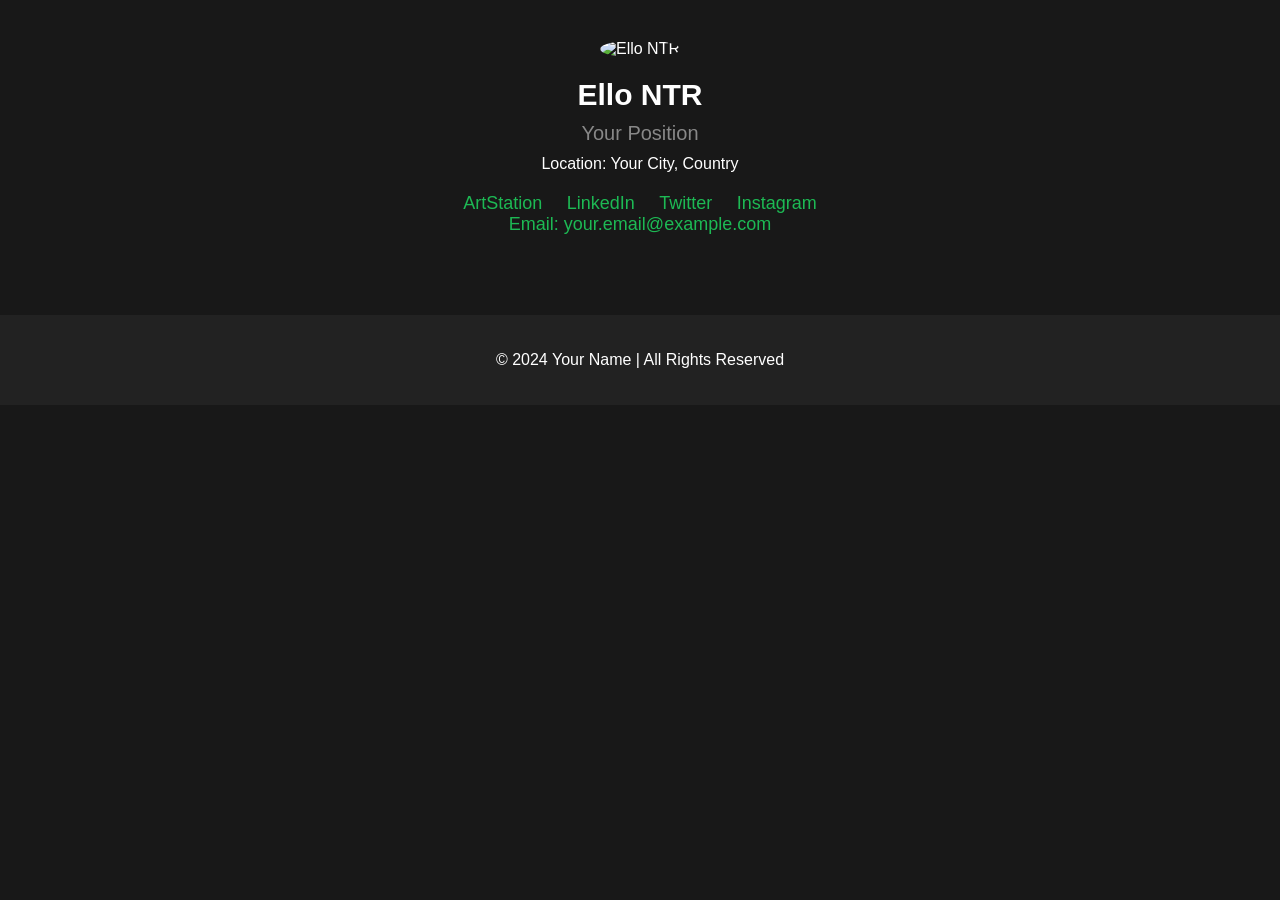
==== resume/index.html @ fd34732f "Update index.html" ====
<!DOCTYPE html>
<html lang="en">
<head>
  <meta charset="UTF-8">
  <meta content="IE=edge" http-equiv="X-UA-Compatible" />
  <meta content="width=device-width, initial-scale=1.0" name="viewport" />
  <title>Resume | M&B Thumbnails</title>
  <style>
    body {
      font-family: 'Inter', sans-serif;
      background-color: #181818;
      color: #ffffff;
      margin: 0;
      padding: 0;
    }
    .container {
      max-width: 800px;
      margin: 0 auto;
      padding: 40px;
      text-align: center;
    }
    .about-photo img {
      border-radius: 50%;
      width: 160px;
      height: 160px;
      object-fit: cover;
    }
    .about-name {
      font-size: 30px;
      font-weight: bold;
      margin-top: 20px;
    }
    .about-position {
      font-size: 20px;
      color: #888;
      margin-top: 10px;
    }
    .about-location {
      margin-top: 10px;
    }
    .about-social {
      margin-top: 20px;
    }
    .about-social a {
      margin: 0 10px;
      font-size: 18px;
      color: #1db954;
      text-decoration: none;
    }
    .about-social a:hover {
      text-decoration: underline;
    }
    .contact-info a {
      color: #1db954;
      text-decoration: none;
      font-size: 18px;
    }
    .contact-info a:hover {
      text-decoration: underline;
    }
    footer {
      text-align: center;
      padding: 20px;
      background-color: #222;
      margin-top: 40px;
    }
  </style>
</head>
<body>

  <div class="container">
    <!-- Profile Info -->
    <div class="about-photo">
      <img src="https://cdna.artstation.com/p/users/avatars/000/110/276/large/9178e1d8f6e13c7747b13ca55a04b08b.jpg" alt="Ello NTR">
    </div>
    <div class="about-name">Ello NTR</div>
    <div class="about-position">Your Position</div>
    <div class="about-location">
      <span>Location: Your City, Country</span>
    </div>

    <!-- Contact and Social Links -->
    <div class="about-social">
      <a href="https://www.artstation.com/yourprofile" target="_blank">ArtStation</a>
      <a href="https://www.linkedin.com/in/yourprofile" target="_blank">LinkedIn</a>
      <a href="https://twitter.com/yourprofile" target="_blank">Twitter</a>
      <a href="https://www.instagram.com/yourprofile" target="_blank">Instagram</a>
    </div>
    
    <div class="contact-info">
      <a href="mailto:your.email@example.com">Email: your.email@example.com</a>
    </div>
  </div>

  <footer>
    <p>&copy; 2024 Your Name | All Rights Reserved</p>
  </footer>

</body>
</html>
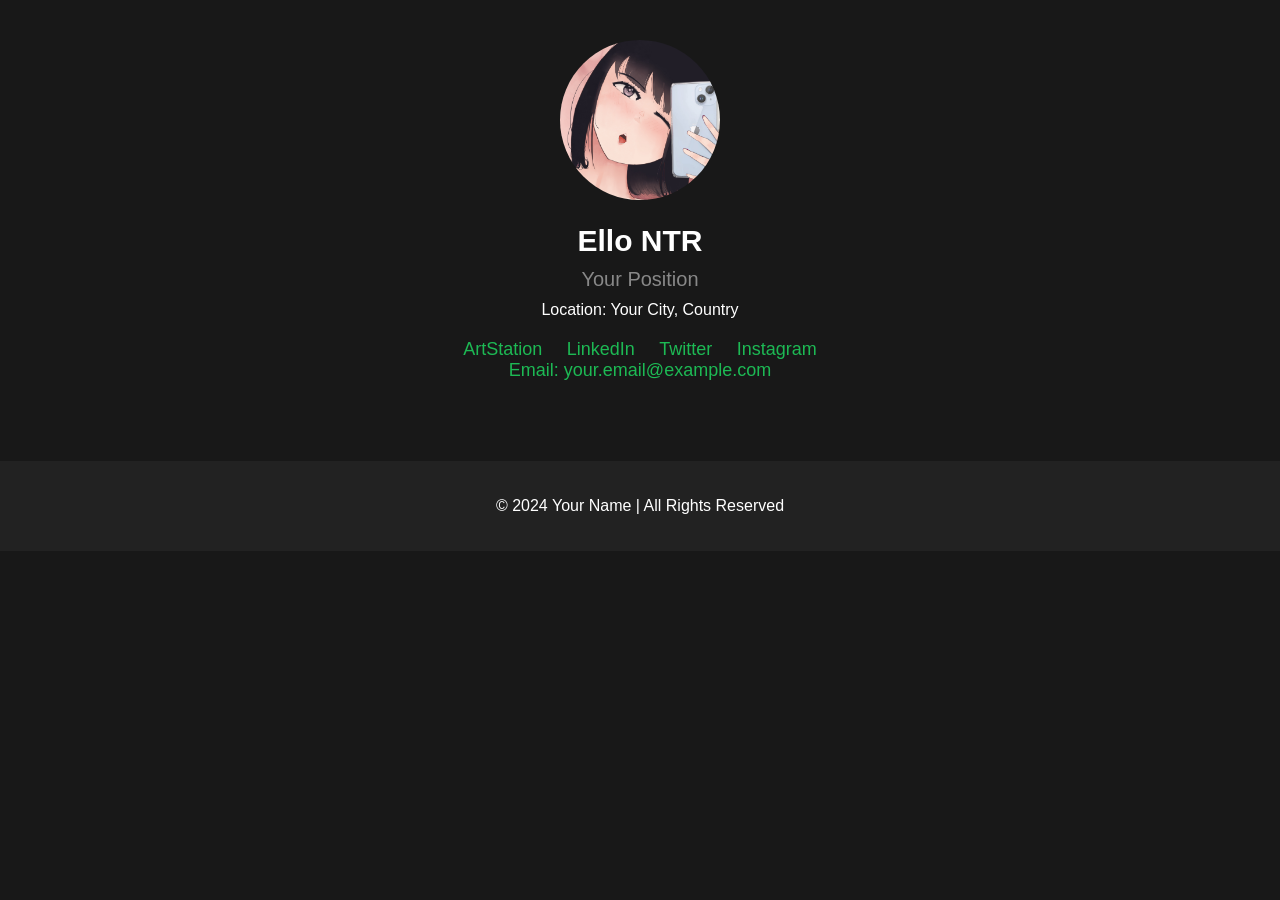
==== commit 347d5c80: "Update index.html" ====
--- a/resume/index.html
+++ b/resume/index.html
@@ -71,7 +71,7 @@
   <div class="container">
     <!-- Profile Info -->
     <div class="about-photo">
-      <img src="https://cdna.artstation.com/p/users/avatars/000/110/276/large/9178e1d8f6e13c7747b13ca55a04b08b.jpg" alt="Ello NTR">
+      <img src="Comic.jpg" alt="Ello NTR">
     </div>
     <div class="about-name">Ello NTR</div>
     <div class="about-position">Your Position</div>
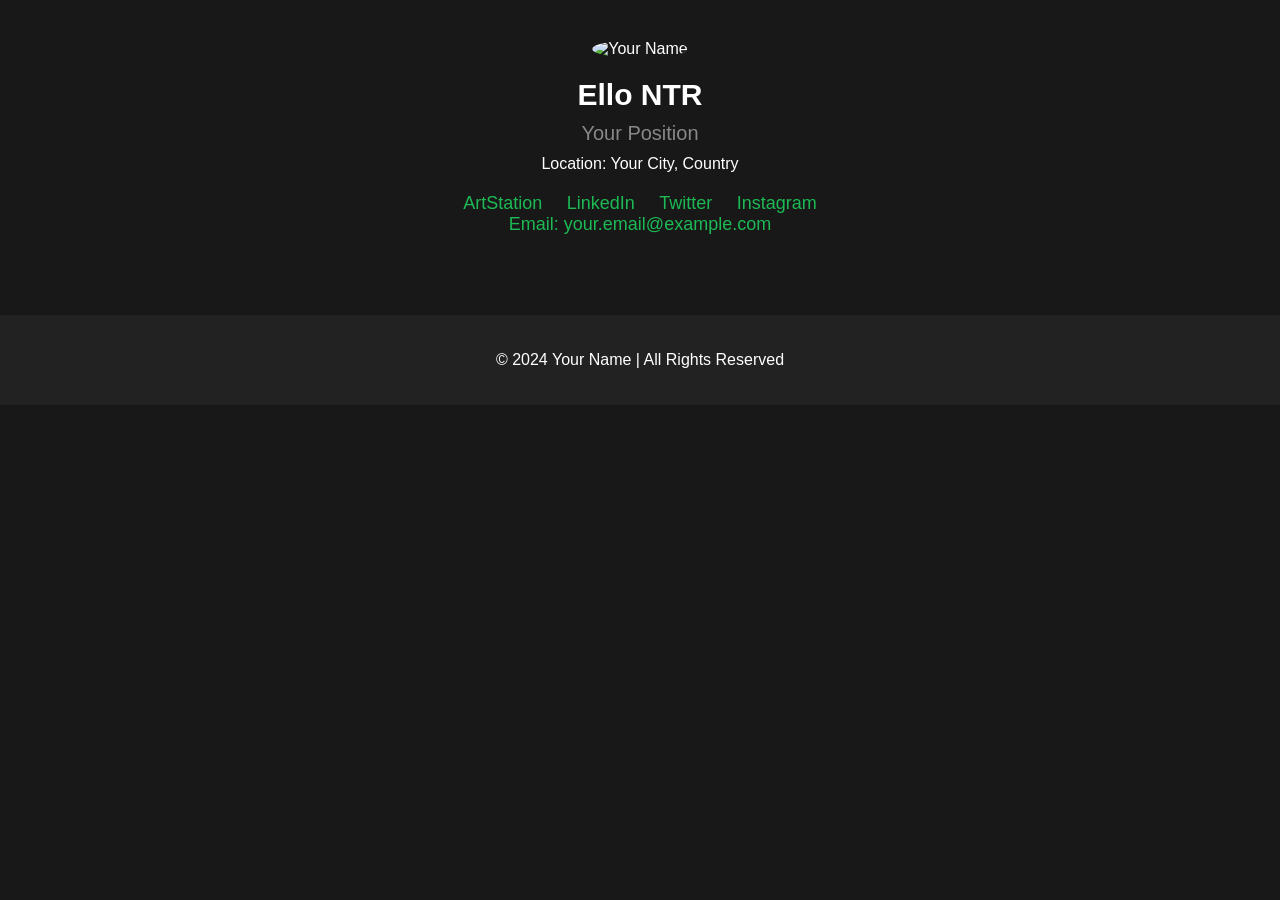
==== commit 0518fbc2: "Update index.html" ====
--- a/resume/index.html
+++ b/resume/index.html
@@ -71,7 +71,7 @@
   <div class="container">
     <!-- Profile Info -->
     <div class="about-photo">
-      <img src="Comic.jpg" alt="Ello NTR">
+    <img src="resume/Comic.jpg" alt="Your Name">
     </div>
     <div class="about-name">Ello NTR</div>
     <div class="about-position">Your Position</div>
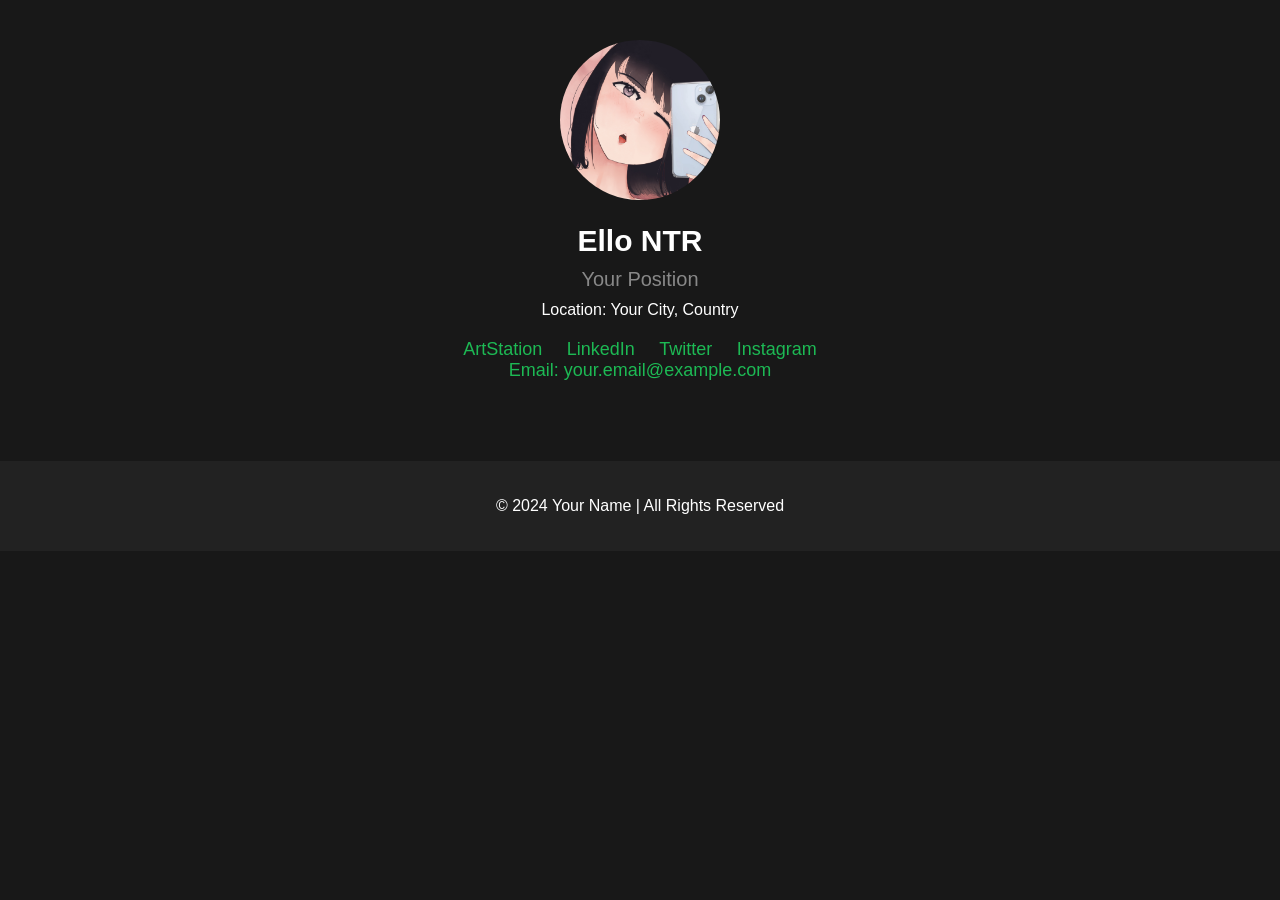
==== commit 4cfcea41: "Update index.html" ====
--- a/resume/index.html
+++ b/resume/index.html
@@ -71,7 +71,7 @@
   <div class="container">
     <!-- Profile Info -->
     <div class="about-photo">
-    <img src="resume/Comic.jpg" alt="Your Name">
+    <img src="Comic.jpg" alt="Your Name">
     </div>
     <div class="about-name">Ello NTR</div>
     <div class="about-position">Your Position</div>
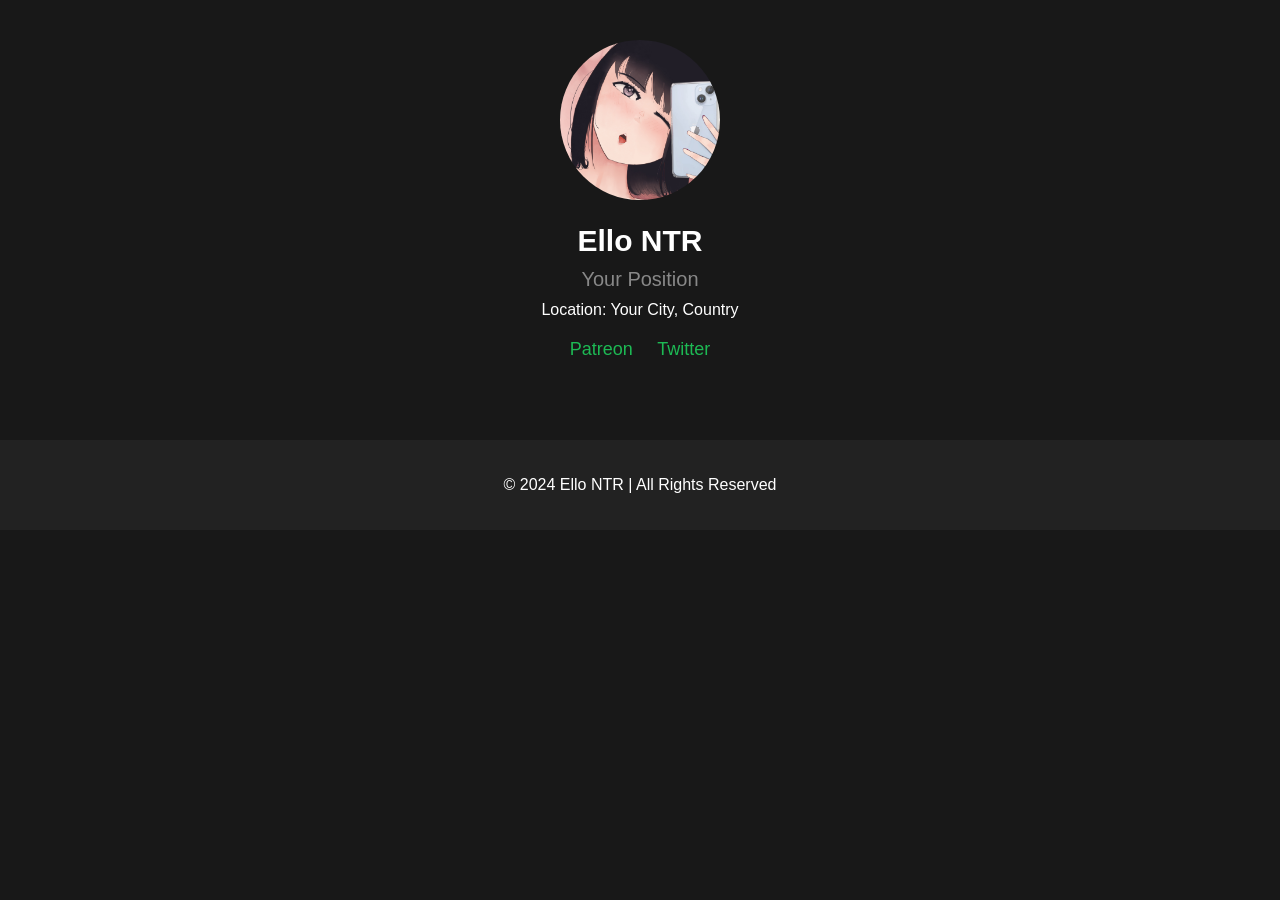
==== commit ed560971: "Update index.html" ====
--- a/resume/index.html
+++ b/resume/index.html
@@ -81,19 +81,13 @@
 
     <!-- Contact and Social Links -->
     <div class="about-social">
-      <a href="https://www.artstation.com/yourprofile" target="_blank">ArtStation</a>
-      <a href="https://www.linkedin.com/in/yourprofile" target="_blank">LinkedIn</a>
-      <a href="https://twitter.com/yourprofile" target="_blank">Twitter</a>
-      <a href="https://www.instagram.com/yourprofile" target="_blank">Instagram</a>
-    </div>
-    
-    <div class="contact-info">
-      <a href="mailto:your.email@example.com">Email: your.email@example.com</a>
+      <a href="https://www.patreon.com/c/clexa" target="_blank">Patreon</a>
+      <a href="https://x.com/Axllecv" target="_blank">Twitter</a>
     </div>
   </div>
 
   <footer>
-    <p>&copy; 2024 Your Name | All Rights Reserved</p>
+    <p>&copy; 2024 Ello NTR | All Rights Reserved</p>
   </footer>
 
 </body>
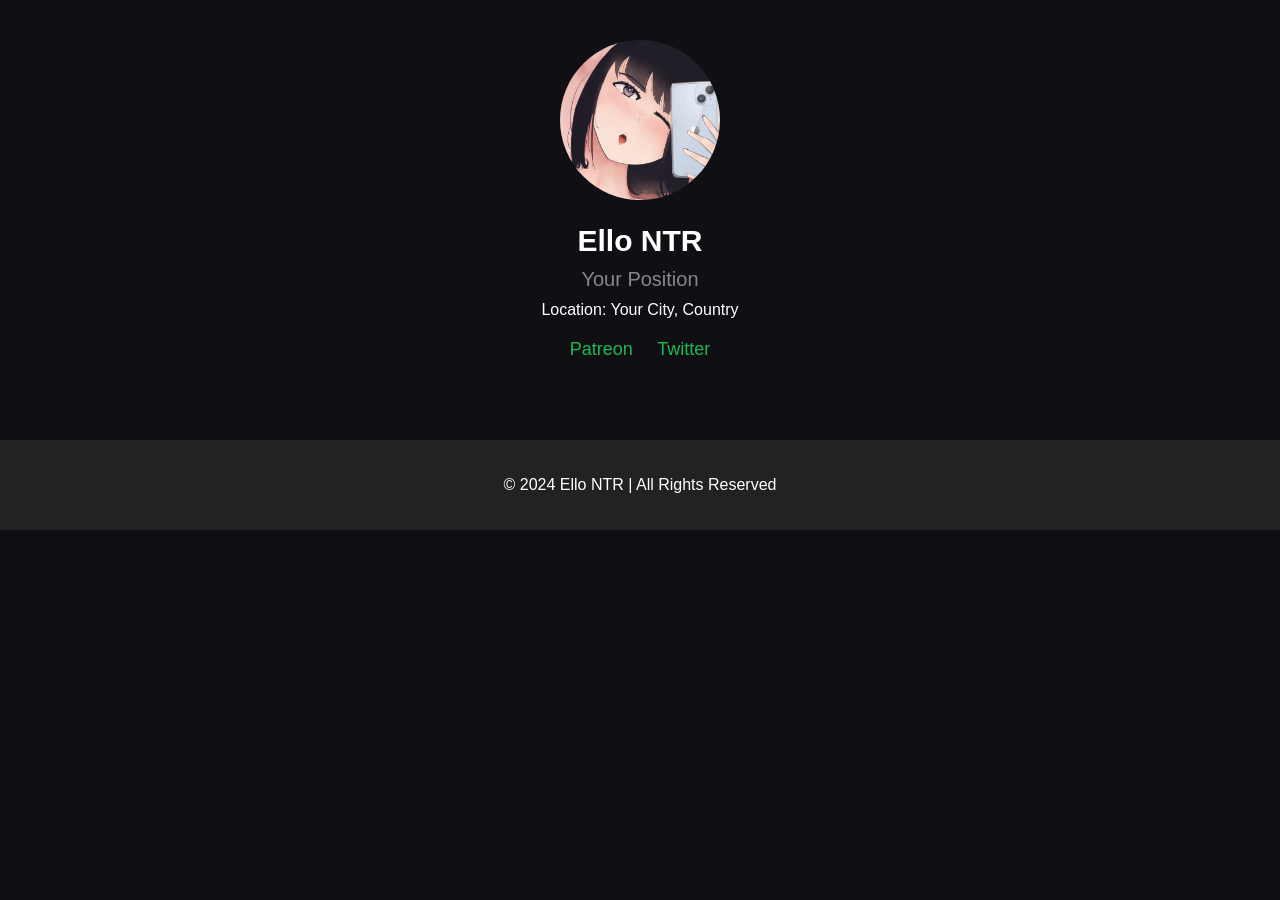
==== commit bfb18c31: "Update index.html" ====
--- a/resume/index.html
+++ b/resume/index.html
@@ -8,7 +8,7 @@
   <style>
     body {
       font-family: 'Inter', sans-serif;
-      background-color: #181818;
+      background-color: #101014;
       color: #ffffff;
       margin: 0;
       padding: 0;
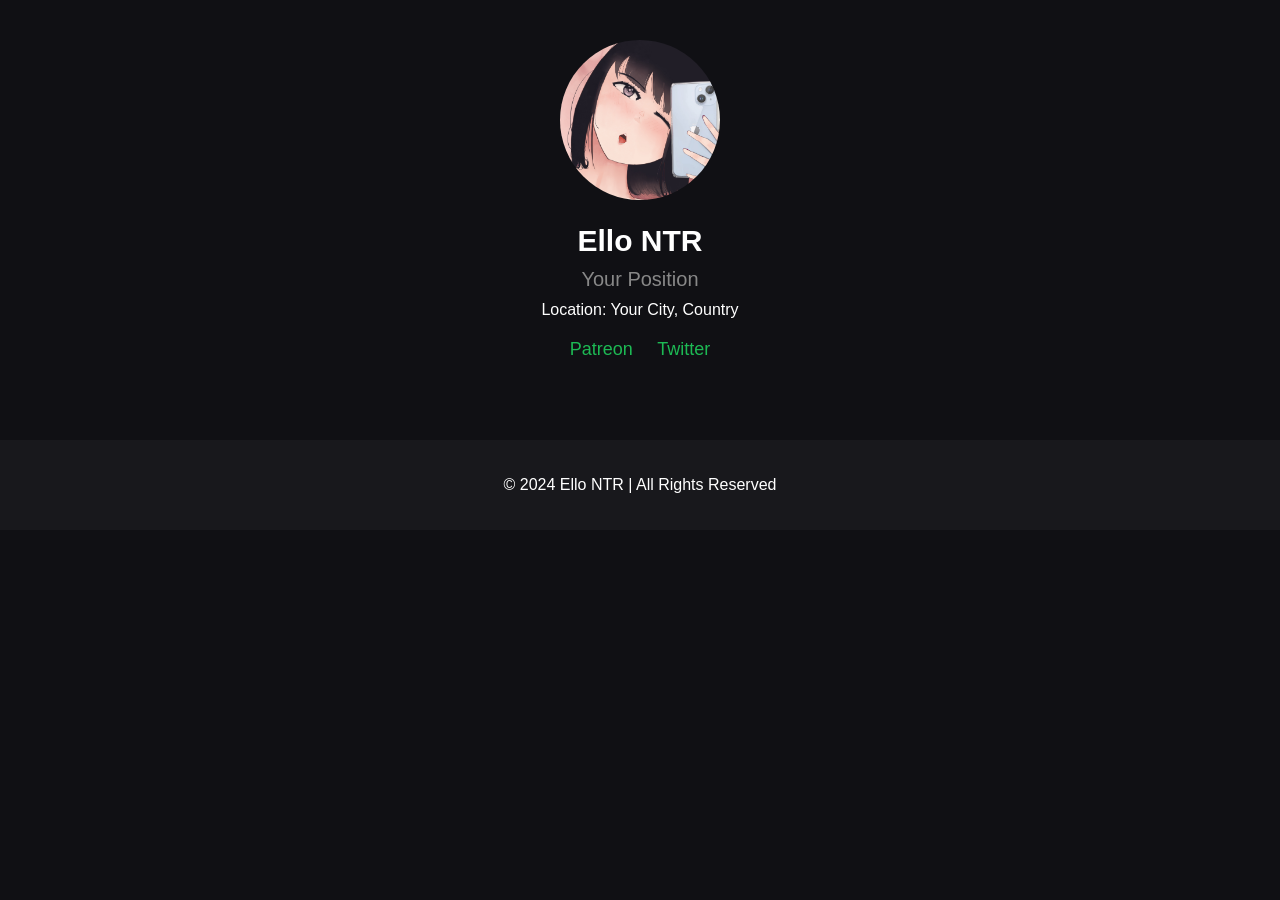
==== commit 03d7e042: "Update index.html" ====
--- a/resume/index.html
+++ b/resume/index.html
@@ -61,7 +61,7 @@
     footer {
       text-align: center;
       padding: 20px;
-      background-color: #222;
+      background-color: #18181c;
       margin-top: 40px;
     }
   </style>
